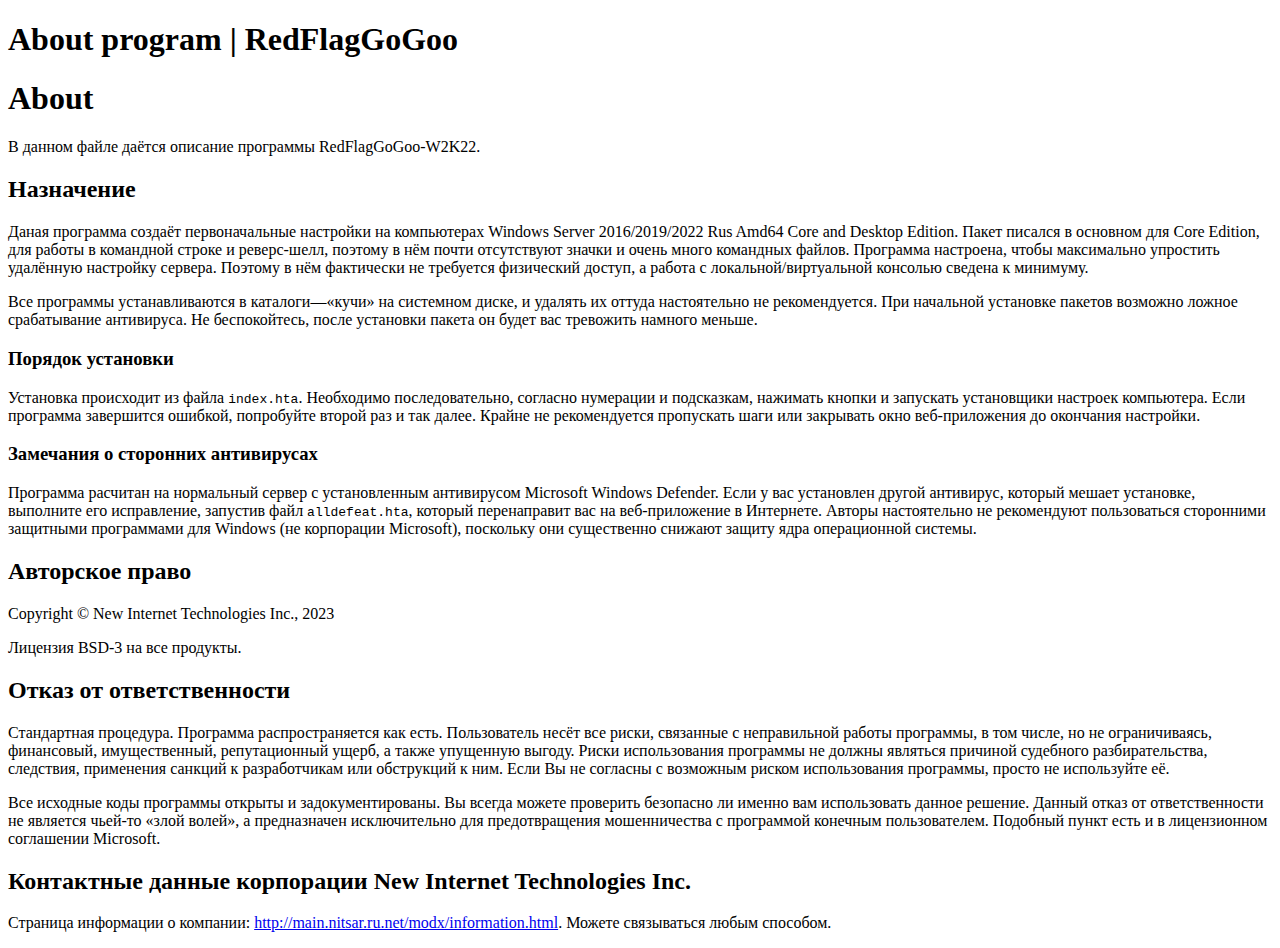
==== DRAFT/W2K22/about.html @ 854cb430 "version 1.0.0.0" ====
<!DOCTYPE html PUBLIC "-//W3C//DTD XHTML 1.0 Strict//EN"
    "http://www.w3.org/TR/xhtml1/DTD/xhtml1-strict.dtd">

<html lang="ru"
      xml:lang="ru"
      xmlns="http://www.w3.org/1999/xhtml">
<head>
    <meta content="HTML Tidy for Linux (vers 25 March 2009), see www.w3.org"
          name="generator" />
    <meta content="text/html; charset=utf-8"
          http-equiv="Content-Type" />
    <meta content="width=device-width, initial-scale=1.0, user-scalable=yes"
          name="viewport" />
    <meta content="RedFlagGoGoo, Application, Windows, Defender, Microsoft"
          name="Keywords" />
    <meta content=
    "В файле приводится описание прогрнаммы RedFlagGoGoo, её назначение и некоторые юридические вопросы"
          name="Description" />
    <meta name="copyright"
          content="New Internet Technologies Inc, 2023" />

    <title>About program | RedFlagGoGoo</title>
    <link rel="stylesheet"
          type="text/css"
          href="about_files/css/style.css" /><!--[if lt IE 9]>
    <script src="https://cdnjs.cloudflare.com/ajax/libs/html5shiv/3.7.3/html5shiv-printshiv.min.js"></script>
    <![endif]-->
</head>

<body>
    <div class="header"
         id="title-block-header">
        <h1 class="title">About program | RedFlagGoGoo</h1>
    </div>

    <h1 id="about">About</h1>

    <p>В данном файле даётся описание программы RedFlagGoGoo-W2K22.</p>

    <h2>Назначение</h2>

    <p>Даная программа создаёт первоначальные настройки на компьютерах Windows Server
    2016/2019/2022 Rus Amd64 Core and Desktop Edition. Пакет писался в основном для Core
    Edition, для работы в командной строке и реверс-шелл, поэтому в нём почти отсутствуют
    значки и очень много командных файлов. Программа настроена, чтобы максимально
    упростить удалённую настройку сервера. Поэтому в нём фактически не требуется
    физический доступ, а работа с локальной/виртуальной консолью сведена к минимуму.</p>

    <p>Все программы устанавливаются в каталоги—«кучи» на системном диске, и удалять их
    оттуда настоятельно не рекомендуется. При начальной установке пакетов возможно ложное
    срабатывание антивируса. Не беспокойтесь, после установки пакета он будет вас
    тревожить намного меньше.</p>

    <h3>Порядок установки</h3>

    <p>Установка происходит из файла <code>index.hta</code>. Необходимо последовательно,
    согласно нумерации и подсказкам, нажимать кнопки и запускать установщики настроек
    компьютера. Если программа завершится ошибкой, попробуйте второй раз и так далее.
    Крайне не рекомендуется пропускать шаги или закрывать окно веб-приложения до
    окончания настройки.</p>

    <h3>Замечания о сторонних антивирусах</h3>

    <p>Программа расчитан на нормальный сервер с установленным антивирусом Microsoft
    Windows Defender. Если у вас установлен другой антивирус, который мешает установке,
    выполните его исправление, запустив файл <code>alldefeat.hta</code>, который
    перенаправит вас на веб-приложение в Интернете. Авторы настоятельно не рекомендуют
    пользоваться сторонними защитными программами для Windows (не корпорации Microsoft),
    поскольку они существенно снижают защиту ядра операционной системы.</p>

    <h2>Авторское право</h2>

    <p>Copyright © New Internet Technologies Inc., 2023</p>

    <p>Лицензия BSD-3 на все продукты.</p>

    <h2>Отказ от ответственности</h2>

    <p>Стандартная процедура. Программа распространяется как есть. Пользователь несёт все
    риски, связанные с неправильной работы программы, в том числе, но не ограничиваясь,
    финансовый, имущественный, репутационный ущерб, а также упущенную выгоду. Риски
    использования программы не должны являться причиной судебного разбирательства,
    следствия, применения санкций к разработчикам или обструкций к ним. Если Вы не
    согласны с возможным риском использования программы, просто не используйте её.</p>

    <p>Все исходные коды программы открыты и задокументированы. Вы всегда можете
    проверить безопасно ли именно вам использовать данное решение. Данный отказ от
    ответственности не является чьей-то «злой волей», а предназначен исключительно для
    предотвращения мошенничества с программой конечным пользователем. Подобный пункт есть
    и в лицензионном соглашении Microsoft.</p>

    <h2>Контактные данные корпорации New Internet Technologies Inc.</h2>

    <p>Страница информации о компании: <a href=
    "http://main.nitsar.ru.net/modx/information.html">http://main.nitsar.ru.net/modx/information.html</a>.
    Можете связываться любым способом.</p>
</body>
</html>
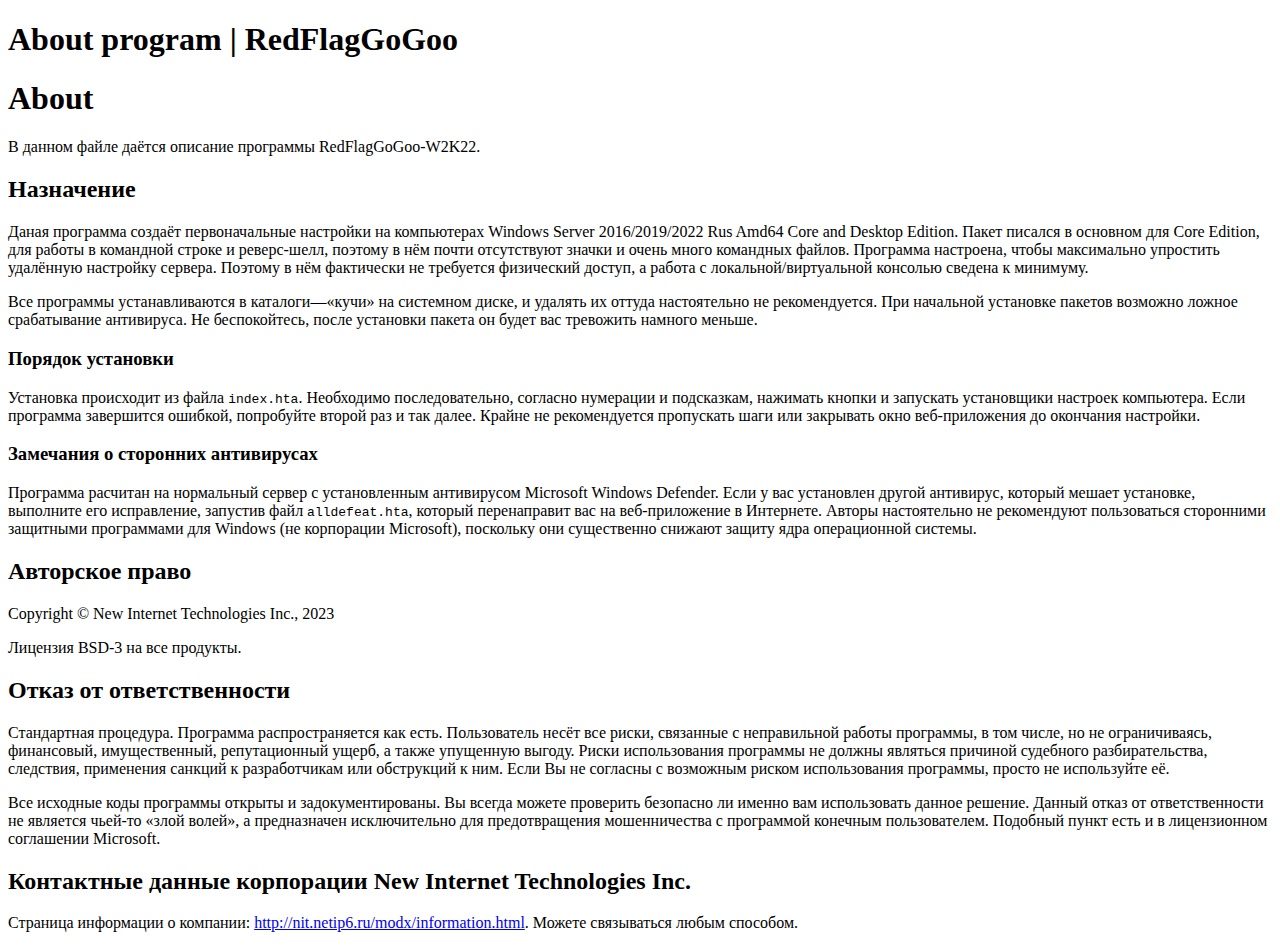
==== commit c0c71b3e: "2024.07.16" ====
--- a/DRAFT/W2K22/about.html
+++ b/DRAFT/W2K22/about.html
@@ -92,7 +92,7 @@
     <h2>Контактные данные корпорации New Internet Technologies Inc.</h2>
 
     <p>Страница информации о компании: <a href=
-    "http://main.nitsar.ru.net/modx/information.html">http://main.nitsar.ru.net/modx/information.html</a>.
+    "http://nit.netip6.ru/modx/information.html">http://nit.netip6.ru/modx/information.html</a>.
     Можете связываться любым способом.</p>
 </body>
 </html>
